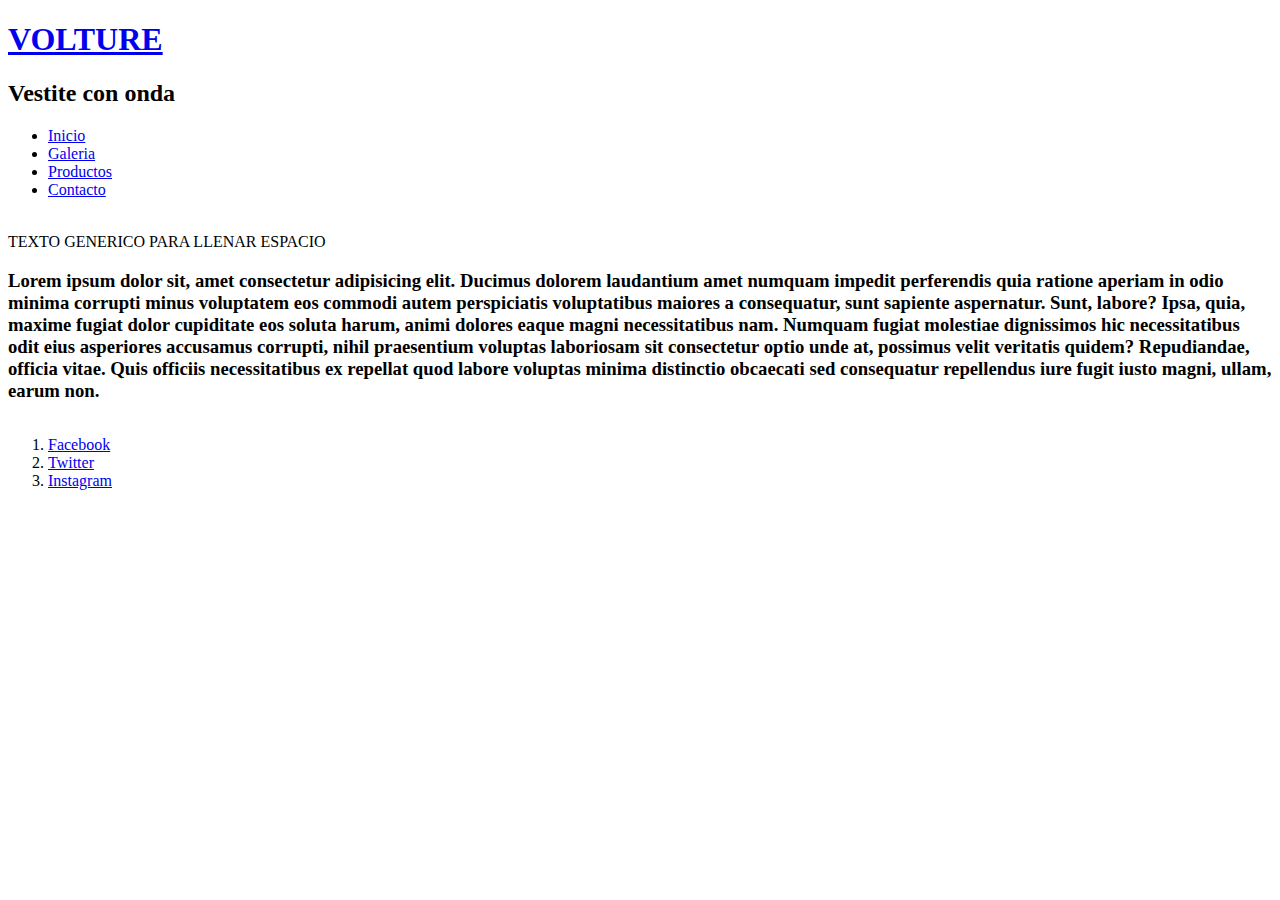
==== index.html @ 20fec6ef "." ====
<!DOCTYPE html>
<html lang="en">
  <head>
    <meta charset="UTF-8" />
    <meta http-equiv="X-UA-Compatible" content="IE=edge" />
    <meta name="viewport" content="width=device-width, initial-scale=1.0" />
    <link rel="stylesheet" href="./css/style.css" />
    <title>VOLTURE | Inicio </title>
    <!-- descripcion no mas de 165 caracteres -->
    <meta name="description" content="aca iria el texto que figura en el buscador"> 
  </head>
  <body>
    <header>
      <h1><a href="./index.html">VOLTURE</a></h1>      
      <h2>Vestite con onda</h2>
      <nav>
        <ul>
          <li>
            <a href="./index.html">Inicio</a>
          </li>

          <li>
            <a href="./galeria.html">Galeria</a>
          </li>

          <li>
            <a href="./productos.html">Productos</a>
          </li>
          <li>
            <a href="./contacto.html">Contacto</a>
          </li>
        </ul>
      </nav>
    </header>

    <br />

    <main>
      <table>
        <section>
          <span>TEXTO GENERICO PARA LLENAR ESPACIO</span>
          <article>
            <h3>
              Lorem ipsum dolor sit, amet consectetur adipisicing elit. Ducimus
              dolorem laudantium amet numquam impedit perferendis quia ratione
              aperiam in odio minima corrupti minus voluptatem eos commodi autem
              perspiciatis voluptatibus maiores a consequatur, sunt sapiente
              aspernatur. Sunt, labore? Ipsa, quia, maxime fugiat dolor
              cupiditate eos soluta harum, animi dolores eaque magni
              necessitatibus nam. Numquam fugiat molestiae dignissimos hic
              necessitatibus odit eius asperiores accusamus corrupti, nihil
              praesentium voluptas laboriosam sit consectetur optio unde at,
              possimus velit veritatis quidem? Repudiandae, officia vitae. Quis
              officiis necessitatibus ex repellat quod labore voluptas minima
              distinctio obcaecati sed consequatur repellendus iure fugit iusto
              magni, ullam, earum non.
            </h3>
          </article>
        </section>
      </table>
    </main>
    <footer>
      <ol>
        <li><a href="https://www.facebook.com" target="_blank">Facebook</a></li>
        <li><a href="https://twitter.com/" target="_blank">Twitter</a></li>
        <li><a href="https://www.instagram.com/" target="_blank">Instagram</a></li>
      </ol>
    </footer>

    <br />
  </body>
</html>
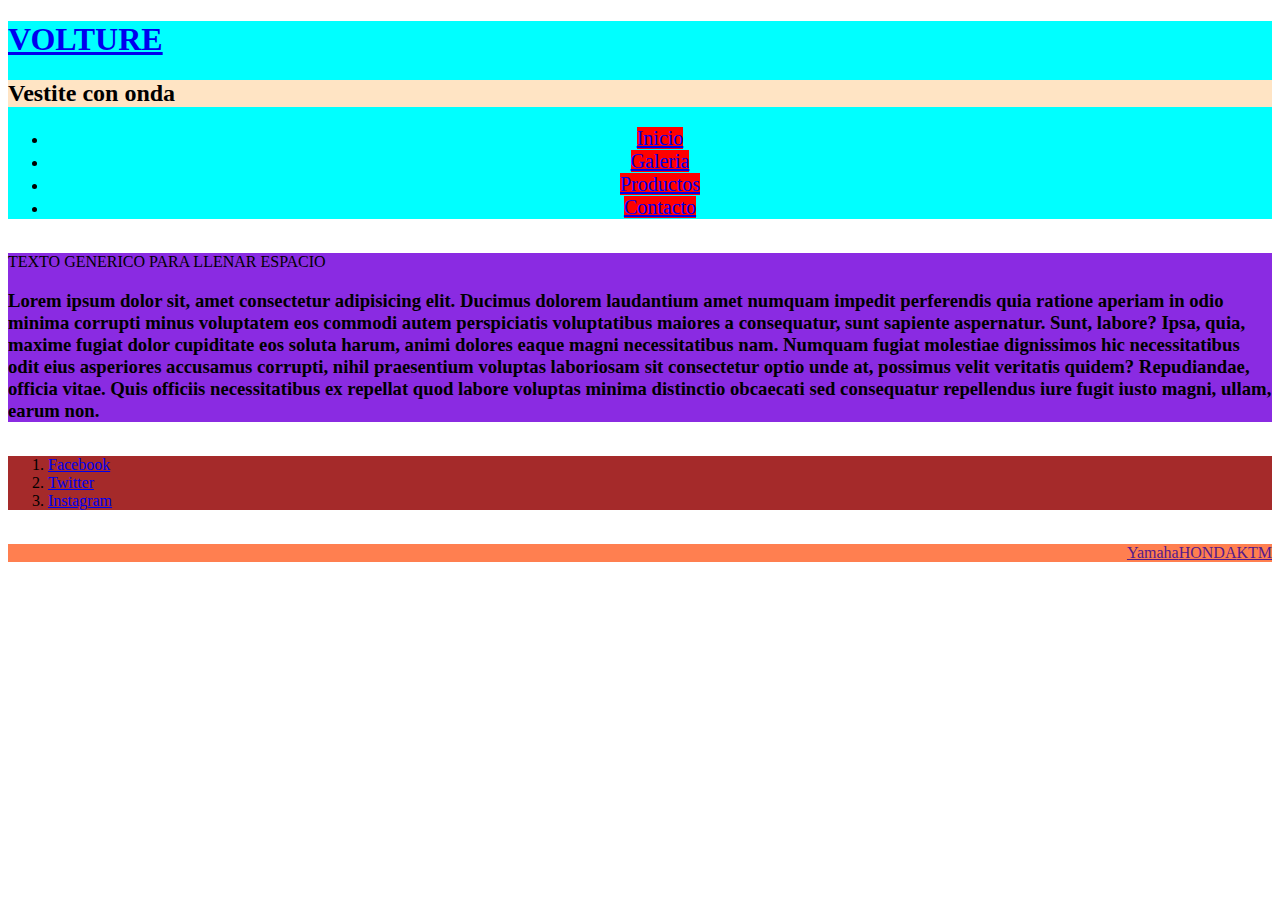
==== commit 65c651b4: "agregue colores" ====
--- a/index.html
+++ b/index.html
@@ -4,17 +4,21 @@
     <meta charset="UTF-8" />
     <meta http-equiv="X-UA-Compatible" content="IE=edge" />
     <meta name="viewport" content="width=device-width, initial-scale=1.0" />
-    <link rel="stylesheet" href="./css/style.css" />
-    <title>VOLTURE | Inicio </title>
+
+    <title>VOLTURE | Inicio</title>
+    <link rel="stylesheet" href="./css/styles.css" />
     <!-- descripcion no mas de 165 caracteres -->
-    <meta name="description" content="aca iria el texto que figura en el buscador"> 
+    <meta
+      name="description"
+      content="aca iria el texto que figura en el buscador"
+    />
   </head>
   <body>
-    <header>
-      <h1><a href="./index.html">VOLTURE</a></h1>      
-      <h2>Vestite con onda</h2>
+    <header id="mapa">
+      <h1 class="titulo"><a href="./index.html">VOLTURE</a></h1>
+      <h2 class="sublogo">Vestite con onda</h2>
       <nav>
-        <ul>
+        <ul class="dark">
           <li>
             <a href="./index.html">Inicio</a>
           </li>
@@ -37,7 +41,7 @@
 
     <main>
       <table>
-        <section>
+        <section id="seccion">
           <span>TEXTO GENERICO PARA LLENAR ESPACIO</span>
           <article>
             <h3>
@@ -59,14 +63,19 @@
         </section>
       </table>
     </main>
-    <footer>
+    <footer class="footer">
       <ol>
         <li><a href="https://www.facebook.com" target="_blank">Facebook</a></li>
         <li><a href="https://twitter.com/" target="_blank">Twitter</a></li>
-        <li><a href="https://www.instagram.com/" target="_blank">Instagram</a></li>
+        <li>
+          <a href="https://www.instagram.com/" target="_blank">Instagram</a>
+        </li>
       </ol>
     </footer>
 
     <br />
+<div class="marcas">
+    <a href="">Yamaha</a><a href="">HONDA</a><a href="">KTM</a>
+  </div>
   </body>
 </html>
--- a/css/styles.css
+++ b/css/styles.css
@@ -0,0 +1,27 @@
+#mapa {
+    background-color:aqua;
+    text-align: center;
+}
+#seccion {
+    background-color:blueviolet;
+}
+.footer {
+    background-color: brown;
+}
+.titulo{
+    text-align: start;
+}
+.dark a{
+    background-color: red;
+    font-size: 20px;
+    text-align: start;
+}
+.sublogo{
+    text-align: start;
+    background-color: bisque;
+}
+.marcas{
+    background-color: coral;
+    text-align: end;
+    
+}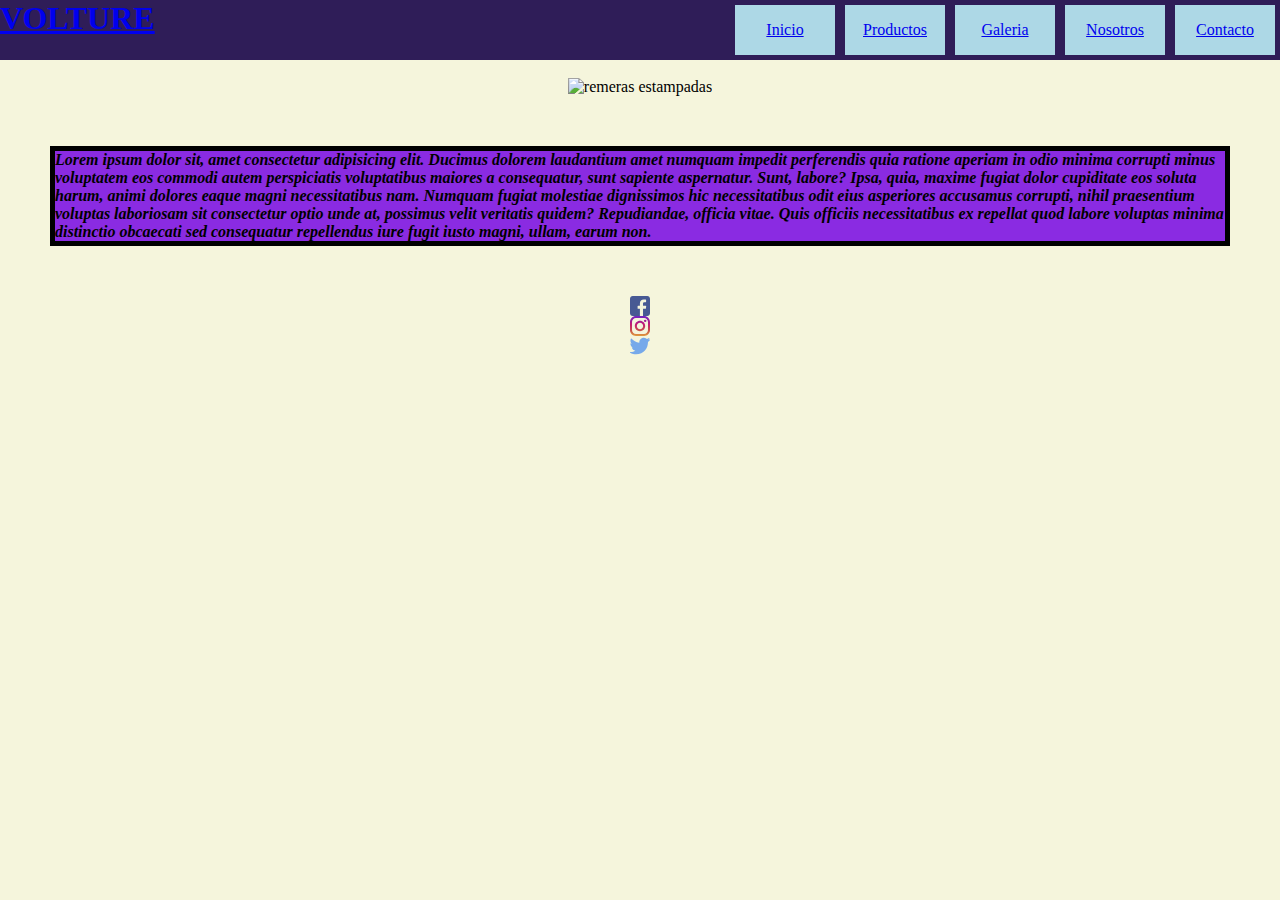
==== commit edb3241d: "modify-flex" ====
--- a/index.html
+++ b/index.html
@@ -1,81 +1,84 @@
 <!DOCTYPE html>
 <html lang="en">
-  <head>
-    <meta charset="UTF-8" />
-    <meta http-equiv="X-UA-Compatible" content="IE=edge" />
-    <meta name="viewport" content="width=device-width, initial-scale=1.0" />
 
-    <title>VOLTURE | Inicio</title>
-    <link rel="stylesheet" href="./css/styles.css" />
-    <!-- descripcion no mas de 165 caracteres -->
-    <meta
-      name="description"
-      content="aca iria el texto que figura en el buscador"
-    />
-  </head>
-  <body>
-    <header id="mapa">
-      <h1 class="titulo"><a href="./index.html">VOLTURE</a></h1>
-      <h2 class="sublogo">Vestite con onda</h2>
-      <nav>
-        <ul class="dark">
-          <li>
-            <a href="./index.html">Inicio</a>
-          </li>
+<head>
+  <meta charset="UTF-8" />
+  <meta http-equiv="X-UA-Compatible" content="IE=edge" />
+  <meta name="viewport" content="width=device-width, initial-scale=1.0" />
 
-          <li>
-            <a href="./galeria.html">Galeria</a>
-          </li>
+  <title>VOLTURE | Inicio</title>
+  <link rel="stylesheet" href="./css/styles.css" />
+  <!-- descripcion no mas de 165 caracteres -->
+  <meta name="Volture-remeras" content="Una nueva forma de Vestirte con toda la onda" />
+</head>
 
-          <li>
-            <a href="./productos.html">Productos</a>
-          </li>
-          <li>
-            <a href="./contacto.html">Contacto</a>
-          </li>
-        </ul>
-      </nav>
-    </header>
+<body class="colorBody">
 
-    <br />
+  <header id="mapa">
+    <div class="logo-inicio">
+      <h1><a href="./index.html">VOLTURE</a></h1>
+    </div>
+    <section class="FlexContainer">
+      <div><a href="./index.html">Inicio</a></div>
+      <div><a href="./productos.html">Productos</a></div>
+      <div><a href="./galeria.html">Galeria</a></div>
+      <div><a href="./nosotros.html">Nosotros</a></div>
+      <div><a href="./contacto.html">Contacto</a></div>
+    </section>
 
-    <main>
-      <table>
-        <section id="seccion">
-          <span>TEXTO GENERICO PARA LLENAR ESPACIO</span>
-          <article>
-            <h3>
-              Lorem ipsum dolor sit, amet consectetur adipisicing elit. Ducimus
-              dolorem laudantium amet numquam impedit perferendis quia ratione
-              aperiam in odio minima corrupti minus voluptatem eos commodi autem
-              perspiciatis voluptatibus maiores a consequatur, sunt sapiente
-              aspernatur. Sunt, labore? Ipsa, quia, maxime fugiat dolor
-              cupiditate eos soluta harum, animi dolores eaque magni
-              necessitatibus nam. Numquam fugiat molestiae dignissimos hic
-              necessitatibus odit eius asperiores accusamus corrupti, nihil
-              praesentium voluptas laboriosam sit consectetur optio unde at,
-              possimus velit veritatis quidem? Repudiandae, officia vitae. Quis
-              officiis necessitatibus ex repellat quod labore voluptas minima
-              distinctio obcaecati sed consequatur repellendus iure fugit iusto
-              magni, ullam, earum non.
-            </h3>
-          </article>
-        </section>
-      </table>
-    </main>
-    <footer class="footer">
-      <ol>
-        <li><a href="https://www.facebook.com" target="_blank">Facebook</a></li>
-        <li><a href="https://twitter.com/" target="_blank">Twitter</a></li>
-        <li>
-          <a href="https://www.instagram.com/" target="_blank">Instagram</a>
-        </li>
-      </ol>
-    </footer>
 
-    <br />
-<div class="marcas">
-    <a href="">Yamaha</a><a href="">HONDA</a><a href="">KTM</a>
+
+
+
+    </nav>
+  </header>
+
+  <br />
+
+  <main>
+    <table class="tableClass">
+      <div class="tamaño-imagen"><img src="https://http2.mlstatic.com/D_NQ_NP_930534-MLA43064836742_082020-O.jpg"
+          alt="remeras estampadas"></span></div>
+      <section id="seccion">
+
+        <article>
+
+          Lorem ipsum dolor sit, amet consectetur adipisicing elit. Ducimus
+          dolorem laudantium amet numquam impedit perferendis quia ratione
+          aperiam in odio minima corrupti minus voluptatem eos commodi autem
+          perspiciatis voluptatibus maiores a consequatur, sunt sapiente
+          aspernatur. Sunt, labore? Ipsa, quia, maxime fugiat dolor
+          cupiditate eos soluta harum, animi dolores eaque magni
+          necessitatibus nam. Numquam fugiat molestiae dignissimos hic
+          necessitatibus odit eius asperiores accusamus corrupti, nihil
+          praesentium voluptas laboriosam sit consectetur optio unde at,
+          possimus velit veritatis quidem? Repudiandae, officia vitae. Quis
+          officiis necessitatibus ex repellat quod labore voluptas minima
+          distinctio obcaecati sed consequatur repellendus iure fugit iusto
+          magni, ullam, earum non.
+
+        </article>
+      </section>
+    </table>
+  </main>
+  <footer>
+
+
+     <div class="redes-logo">
+       <div class="logo-logo">
+       <a href=""><img src="./img/facebook-svgrepo-com.svg" alt="Facebook"></a>
+       <a href=""><img src="./img/instagram-svgrepo-com.svg" alt="Instagram"></a>
+       <a href=""><img src="./img/twitter-svgrepo-com.svg" alt="Twitter"></a>
+       </div>
+      </div>
+  </footer>
+
+
+
+
+
+
   </div>
-  </body>
-</html>
+</body>
+
+</html>--- a/css/styles.css
+++ b/css/styles.css
@@ -1,27 +1,105 @@
+*{
+
+  margin: 0;
+  padding: 0;
+}
+body{
+  width: 100%;
+}
+.colorBody{
+  background-color: beige;
+}
 #mapa {
-    background-color:aqua;
-    text-align: center;
+  background-color: rgb(232, 238, 238);
+  text-align:left;
 }
 #seccion {
-    background-color:blueviolet;
+  background-color: blueviolet;
+  border: solid 5px black;
+  font-weight: 700;
+  font-style: italic;
+  margin: 50px;
+  
 }
-.footer {
-    background-color: brown;
+
+.titulo {
+  text-align: start;
 }
-.titulo{
-    text-align: start;
+.dark {
+  font-size: 20px;
+
+  display: inline-block;
+  
+  
 }
-.dark a{
-    background-color: red;
-    font-size: 20px;
-    text-align: start;
+
+.sublogo {
+  text-align: start;
+  background-color: bisque;
+  display:inline;
+  text-align: center;
+  
 }
-.sublogo{
-    text-align: start;
-    background-color: bisque;
+.marcas {
+  background-color: coral;
+  text-align: end;
 }
-.marcas{
-    background-color: coral;
-    text-align: end;
-    
+
+  
+
+.FlexContainer {
+  display: flex;
+  flex-wrap: wrap;
+  justify-content: flex-end;
+  align-items: flex-end;
+  align-content: flex-start;
+  width: 100vw;
+  background-color: #2f1d58;
+
+  overflow: auto;
+  flex-direction: row;
+}
+
+.FlexContainer div {
+  display: flex;
+  width: 100px;
+  height: 50px;
+  margin: 5px;
+  background-color: lightblue;
+  text-align: center;
+  justify-content: center;
+  align-content: center;
+  align-items: center;
+}
+.tamaño-imagen{
+  display: flex;
+  justify-content: center;
+  align-items: center;
+  align-content: center;
+}
+.logo-inicio{
+  position: absolute;
+}
+.redes-logo{
+  display: flex;
+  flex-direction: row;
+  height: 30px;
+  justify-content: center;
+
+}
+.logo-logo{
+  
+  width: 100vw;
+
+}
+.logo-logo img{
+  height: 20px;
+
+}
+.logo-logo a{
+  display: flex;
+  flex-direction: row;
+  justify-content: center;
+  align-items: center;
+  align-content: space-between;
 }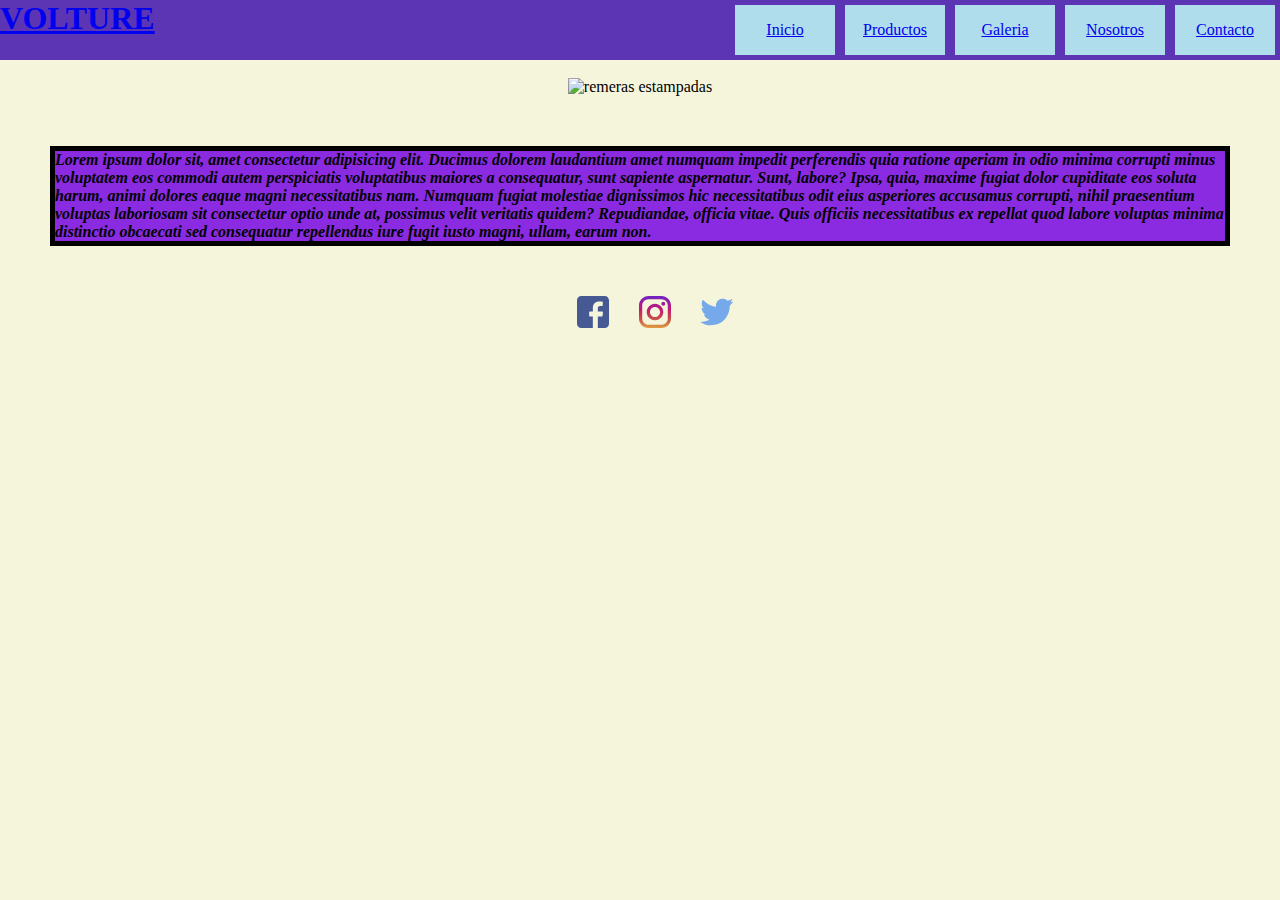
==== commit 8273cae3: "agreguegando html" ====
--- a/index.html
+++ b/index.html
@@ -30,7 +30,7 @@
 
 
 
-    </nav>
+
   </header>
 
   <br />
@@ -64,13 +64,14 @@
   <footer>
 
 
-     <div class="redes-logo">
-       <div class="logo-logo">
-       <a href=""><img src="./img/facebook-svgrepo-com.svg" alt="Facebook"></a>
-       <a href=""><img src="./img/instagram-svgrepo-com.svg" alt="Instagram"></a>
-       <a href=""><img src="./img/twitter-svgrepo-com.svg" alt="Twitter"></a>
-       </div>
-      </div>
+    <div class="redes-logo">
+
+      <a href=""><img src="./img/facebook-svgrepo-com.svg" alt="Facebook"></a>
+      <a href=""><img src="./img/instagram-svgrepo-com.svg" alt="Instagram"></a>
+      <a href=""><img src="./img/twitter-svgrepo-com.svg" alt="Twitter"></a>
+
+    </div>
+
   </footer>
 
 
--- a/css/styles.css
+++ b/css/styles.css
@@ -54,7 +54,7 @@
   align-items: flex-end;
   align-content: flex-start;
   width: 100vw;
-  background-color: #2f1d58;
+  background-color: #5b35b4;
 
   overflow: auto;
   flex-direction: row;
@@ -65,7 +65,7 @@
   width: 100px;
   height: 50px;
   margin: 5px;
-  background-color: lightblue;
+  background-color: rgb(176, 221, 236);
   text-align: center;
   justify-content: center;
   align-content: center;
@@ -83,23 +83,30 @@
 .redes-logo{
   display: flex;
   flex-direction: row;
-  height: 30px;
+  height: 50px;
+  width: 100vw;
   justify-content: center;
+}
 
+.redes-logo img{
+  height: 2rem;
+  display: flex;
+  margin-left: 30px;
 }
-.logo-logo{
+
+.redes-logo:first-child {
+  margin: 0;
+}
+.lorem-contact{
+  display: inline-block;
+  text-align: center;
+}
+.section-text{
   
-  width: 100vw;
-
+  font-weight: 600;
+  font-size: large;
+  font-style: italic;
+  border: 3px solid;
+  background-color: #5918f1;
+  height: 200px;
 }
-.logo-logo img{
-  height: 20px;
-
-}
-.logo-logo a{
-  display: flex;
-  flex-direction: row;
-  justify-content: center;
-  align-items: center;
-  align-content: space-between;
-}